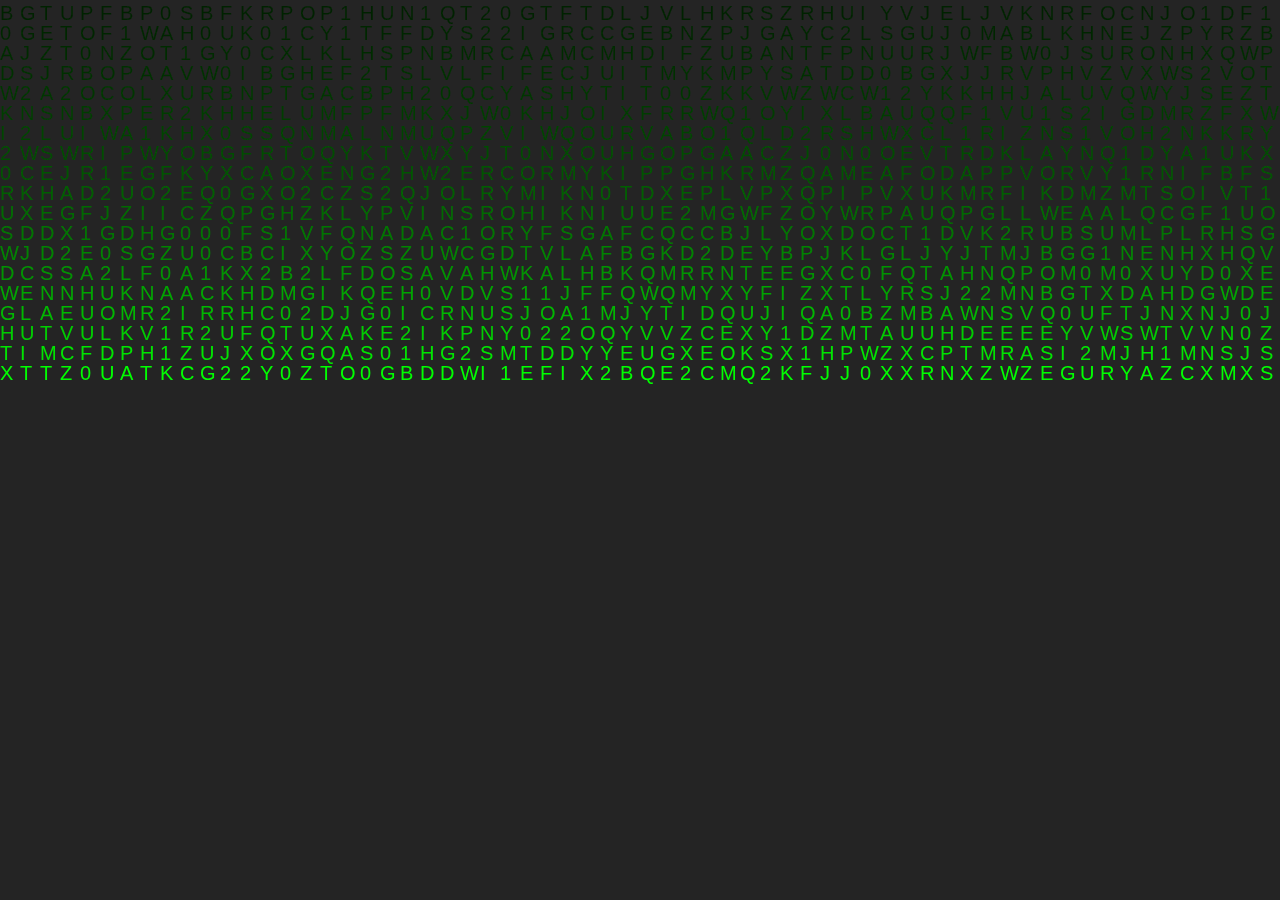
==== test.html @ f00e813a "update bg" ====
<!DOCTYPE html>
<html lang="en">
<head>
	<meta charset="UTF-8">
	<meta http-equiv="X-UA-Compatible" content="IE=edge">
	<meta name="viewport" content="width=device-width, initial-scale=1.0">
	<title>Test</title>
	<style>
	body{
	margin: 0;
	padding: 0;
	}
	canvas{
		display: block;
	}	

	</style>
</head>

<body>
		<canvas id="binary"></canvas>
		<script>

var c = document.getElementById("binary");
var ctx = c.getContext("2d");
c.height = window.innerHeight;
c.width = window.innerWidth;
var font_size = 20;
var columns = c.width / font_size;
var character = "ABCDEFGHIJKLMNOPQRSTUVWXYZ120";
character = character.split("");
var drops = [];

function init() {
  drops = [];
  for (var x = 0; x < columns; x++) drops[x] = 1;
}

function draw() {
  ctx.fillStyle = "rgba(0, 0, 0, 0.1)";
  ctx.fillRect(0, 0, c.width, c.height);
  ctx.fillStyle = "#0F0";
  ctx.font = font_size + "px arial";
  for (var i = 0; i < drops.length; i++) {
    var text = character[Math.floor(Math.random() * character.length)];
    ctx.fillText(text, i * font_size, drops[i] * font_size);
    if (drops[i] * font_size > c.height && Math.random() > 0.975) drops[i] = 0;
    drops[i]++;
  }
}

init();
let raining = setInterval(draw, 33);

const handleResize = () => {
  clearInterval(raining);
  c.height = window.innerHeight;
  c.width = window.innerWidth;
  columns = c.width / font_size;
  c.setAttribute("width", c.width);
  c.setAttribute("height", c.height);
  init()
  raining = setInterval(draw, 33);
};

window.addEventListener("resize", handleResize);

		</script>
</body>
</html>
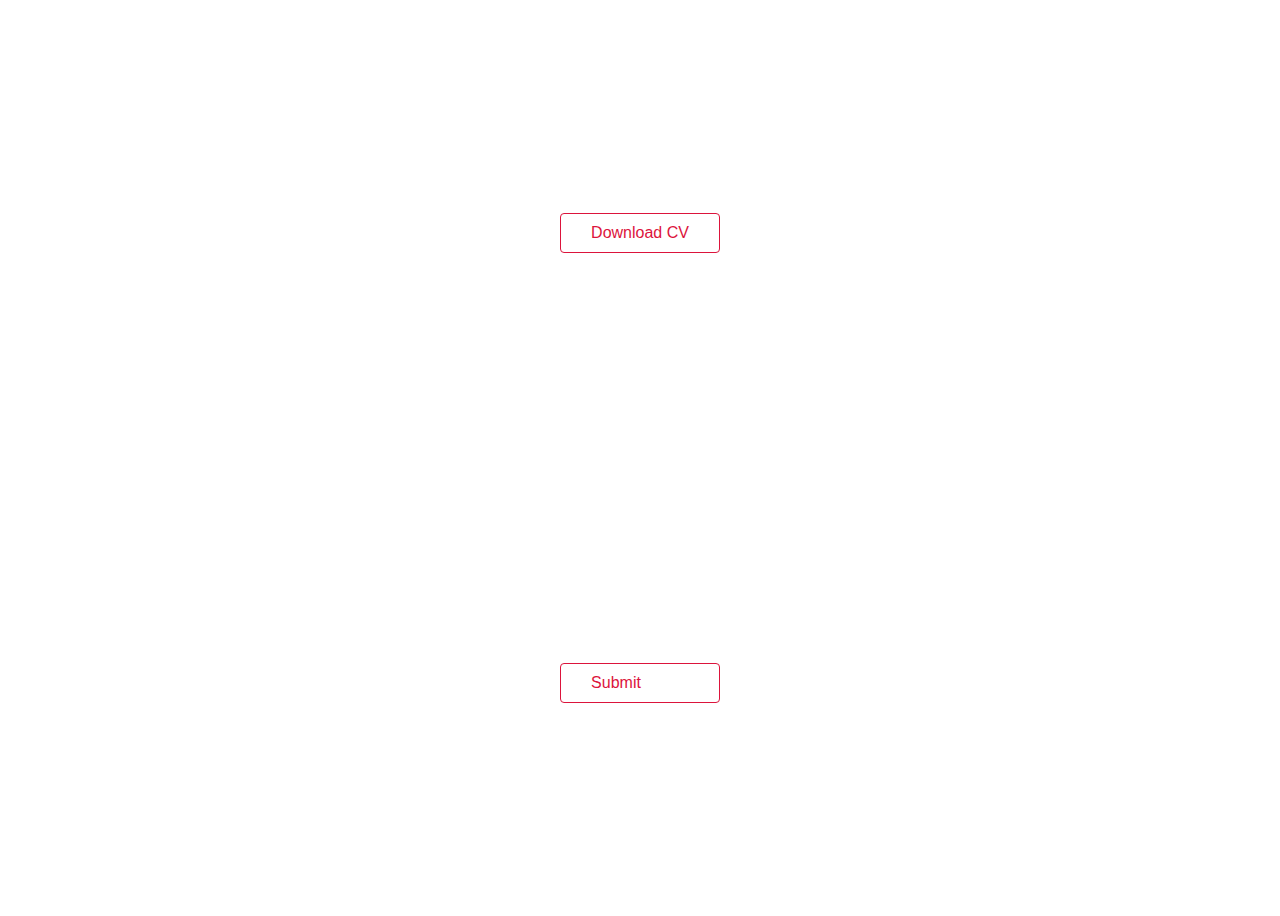
==== commit be8b0405: "a" ====
--- a/test.html
+++ b/test.html
@@ -1,70 +1,86 @@
 <!DOCTYPE html>
 <html lang="en">
 <head>
-	<meta charset="UTF-8">
-	<meta http-equiv="X-UA-Compatible" content="IE=edge">
-	<meta name="viewport" content="width=device-width, initial-scale=1.0">
-	<title>Test</title>
-	<style>
-	body{
-	margin: 0;
-	padding: 0;
-	}
-	canvas{
-		display: block;
-	}	
-
-	</style>
-</head>
-
-<body>
-		<canvas id="binary"></canvas>
-		<script>
-
-var c = document.getElementById("binary");
-var ctx = c.getContext("2d");
-c.height = window.innerHeight;
-c.width = window.innerWidth;
-var font_size = 20;
-var columns = c.width / font_size;
-var character = "ABCDEFGHIJKLMNOPQRSTUVWXYZ120";
-character = character.split("");
-var drops = [];
-
-function init() {
-  drops = [];
-  for (var x = 0; x < columns; x++) drops[x] = 1;
+  <meta charset="UTF-8">
+  <meta http-equiv="X-UA-Compatible" content="IE=edge">
+  <meta name="viewport" content="width=device-width, initial-scale=1.0">
+  <title>ripple</title>
+<style>
+  body{
+  display: grid;
+  align-items: center;
+  justify-content: center;
+  height: 100vh;
 }
 
-function draw() {
-  ctx.fillStyle = "rgba(0, 0, 0, 0.1)";
-  ctx.fillRect(0, 0, c.width, c.height);
-  ctx.fillStyle = "#0F0";
-  ctx.font = font_size + "px arial";
-  for (var i = 0; i < drops.length; i++) {
-    var text = character[Math.floor(Math.random() * character.length)];
-    ctx.fillText(text, i * font_size, drops[i] * font_size);
-    if (drops[i] * font_size > c.height && Math.random() > 0.975) drops[i] = 0;
-    drops[i]++;
-  }
+a{
+  text-decoration: none;
 }
 
-init();
-let raining = setInterval(draw, 33);
+.ripple,.ripple2{
+  position:relative; 
+  display: inline-flex;
+  padding: 10px 30px;
+  background-color: #fff;
+  color: crimson;
+  border: 1px solid crimson;
+  border-radius: .25rem;
+  font-size: 1rem;
+  overflow: hidden;
+  cursor: pointer;
+}
 
-const handleResize = () => {
-  clearInterval(raining);
-  c.height = window.innerHeight;
-  c.width = window.innerWidth;
-  columns = c.width / font_size;
-  c.setAttribute("width", c.width);
-  c.setAttribute("height", c.height);
-  init()
-  raining = setInterval(draw, 33);
-};
+.ripple span,.ripple2 span{
+  z-index: 12;
+}
 
-window.addEventListener("resize", handleResize);
+.ripple::before,.ripple2::before{
+  content: '';
+  position: absolute;
+  top: var(--y);
+  left: var(--x);
+  transform: translate(-50%,-50%);
+  width: 0;
+  height: 0;
+  border-radius: 50%;
+  background-color: crimson;
+  transition: all .5s ease;
 
-		</script>
+}
+
+.ripple:hover::before,.ripple2:hover::before{
+  width: 300px;
+  height: 300px;
+}
+
+.ripple:hover span,.ripple2:hover span{
+  color: #fff;
+}
+
+</style>
+</head>
+<body>
+  
+  <a href="CV.pdf" download="nimesh-cv"><button data-aos="slide-left" data-aos-duration="1500" data-aos-anchor-placement="center-bottom" class="ripple"><span>Download CV</span></button></a>
+  <button class="ripple2"><span>Submit</span></button>
+
+<script>
+  const btn = document.querySelector('.ripple');
+  const btn2 = document.querySelector('.ripple2');
+  btn.onmousemove = function(e){
+  const x = e.pageX - btn.offsetLeft
+  const y = e.pageY - btn.offsetTop
+
+  btn.style.setProperty('--x',x + 'px')
+  btn.style.setProperty('--y',y + 'px')
+  }
+  btn2.onmousemove = function(e){
+  const x = e.pageX - btn2.offsetLeft
+  const y = e.pageY - btn2.offsetTop
+
+  btn2.style.setProperty('--x',x + 'px')
+  btn2.style.setProperty('--y',y + 'px')
+  }
+</script>
 </body>
 </html>